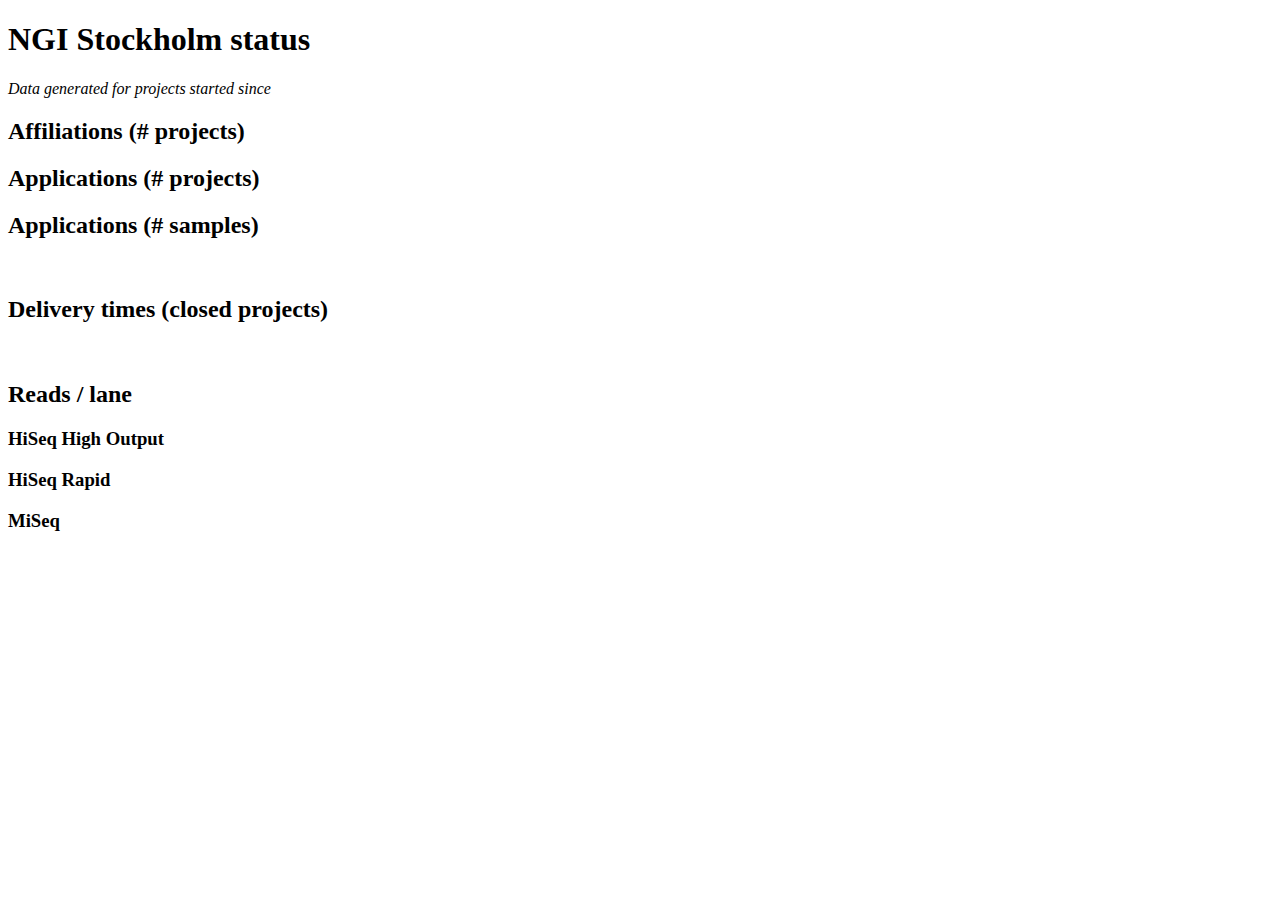
==== external_kpis.html @ 8645093e "Merge 2b19dd097eb57175bb2899e0516b10367a670256 into 028d0b19b95a20d3004998295c7057259f23abaa" ====
<!DOCTYPE html>
<html lang="en">
	<head>
		<meta charset="utf-8">
		<title>NGI Stockholm status</title>
		<script type="text/javascript" src="../d3/d3.v3.js"></script>
		<script type="text/javascript" src="external_kpis.js"></script>
        <link rel="stylesheet" type="text/css" href="external_kpis.css">
		
	</head>
	<body>
		<h1>NGI Stockholm status</h1>
		<p id="date_info"><em>Data generated for projects started since <span id="date"></span></em></p>
		<div id="affiliations">
			<h2>Affiliations (# projects)</h2>
		</div>
		<div id="application_projects">
			<h2>Applications (# projects)</h2>			
		</div>
		<div id="application_samples">
			<h2>Applications (# samples)</h2>			
		</div>
		<br class="clear">
		<div id="delivery_times">
			<h2>Delivery times (closed projects)</h2>
		</div>
		<br class="clear">
		<div id="reads_per_lane">
			<h2>Reads / lane</h2>
			<div id="ho_reads_per_lane" class="reads_per_lane">
				<h3>HiSeq High Output</h3>			
			</div>
			<div id="rapid_reads_per_lane" class="reads_per_lane">
				<h3>HiSeq Rapid</h3>			
			</div>
			<div id="miseq_reads_per_lane" class="reads_per_lane">
				<h3>MiSeq</h3>			
			</div>
		</div>
		
		<script type="text/javascript">
            var today = new Date(); // today
			//var twelveWeeks = new Date( today.getTime() - 12 * 7 * 1000*60*60*24);
			var oneYear = new Date( today.getTime() - 365 * 1000*60*60*24);
			var firstJuly = new Date("2013-07-01");
			var startDate = oneYear;
			if(startDate < firstJuly) { startDate = firstJuly; }

            //var dateStr = startDate.getFullYear() + "-" + today.getMonth() + "-" + today.getDate();    
            startDateFormat = d3.time.format("%e %B, %Y");
			//var dateStr = startDate.toDateString();    
			var dateStr = startDateFormat(startDate);    
			d3.select("#date")
                .text(dateStr);
			
			//var delTimeUrl ="testdata.json";
			//var url = "http://localhost:8888/dev/external_kpis/getCouchDbData.php?view=projects?group_level=1";
			//var delTimeUrl ="getCouchDbData.php?db=projects&design=kpi_external&view=projects&group_level=1";
			var delTimeUrl ="getCouchDbData.php?db=projects&design=kpi_external&view=projects&reduce=false";
			d3.json(delTimeUrl, function(json) {
				var dataset = makeDeltimeDataset(json, startDate);
				//console.log(dataset);
				drawDelTimes(dataset);
				
			});
			//var delTimeUrlNew ="getCouchDbData.php?db=projects&design=kpi_external&view=projects&reduce=false";
			//d3.json(delTimeUrlNew, function(json) {
			//	var newDataset = makeDeltimeDataset2(json, startDate); // testing
			//	console.log(newDataset);
			//	//drawDelTimes(newDataset);
			//	
			//});

			var applProjUrl = "getCouchDbData.php?db=projects&design=kpi_external&view=applications_projects&reduce=false";
			d3.json(applProjUrl, function(json) {
				//var dataset = json.rows;
				var dataset = makeApplProjDataset(json, startDate);
				//console.log(dataset);
				drawApplProj(dataset);
				
			});
			var applSampleUrl = "getCouchDbData.php?db=projects&design=kpi_external&view=applications_samples&reduce=false";
			d3.json(applSampleUrl, function(json) {
				//var dataset = json.rows;
				var dataset = makeApplSampleDataset(json, startDate);
				//console.log(dataset);
				drawApplSample(dataset);
				
			});
			//var readsUrl ="testdata_histo.json";
			var readsUrl = "getCouchDbData.php?db=flowcells&design=reads&view=per_lane&reduce=false";
			d3.json(readsUrl, function(json) {
				//var data = makeReadsDataset(json);
				var hoData = makeReadsDataset(json, startDate, "HighOutput");
				var rapidData = makeReadsDataset(json, startDate, "RapidRun");
				var miseqData = makeReadsDataset(json, startDate, "MiSeq");
				//console.log(dataset);
				drawReads(hoData, "ho_reads_per_lane");
				drawReads(rapidData, "rapid_reads_per_lane");
				drawReads(miseqData, "miseq_reads_per_lane");				
			});
			
			var affUrl = "getCouchDbData.php?db=projects&design=kpi_external&view=date_affiliation&reduce=false";
			d3.json(affUrl, function(json) {
				var dataset = makeAffiliationDataset(json, startDate);
				//console.log(dataset);
				//console.log(newDataset);
				drawAffiliationProj(dataset, "affiliations");
				
			});
			
			
		</script>
	</body>
</html>
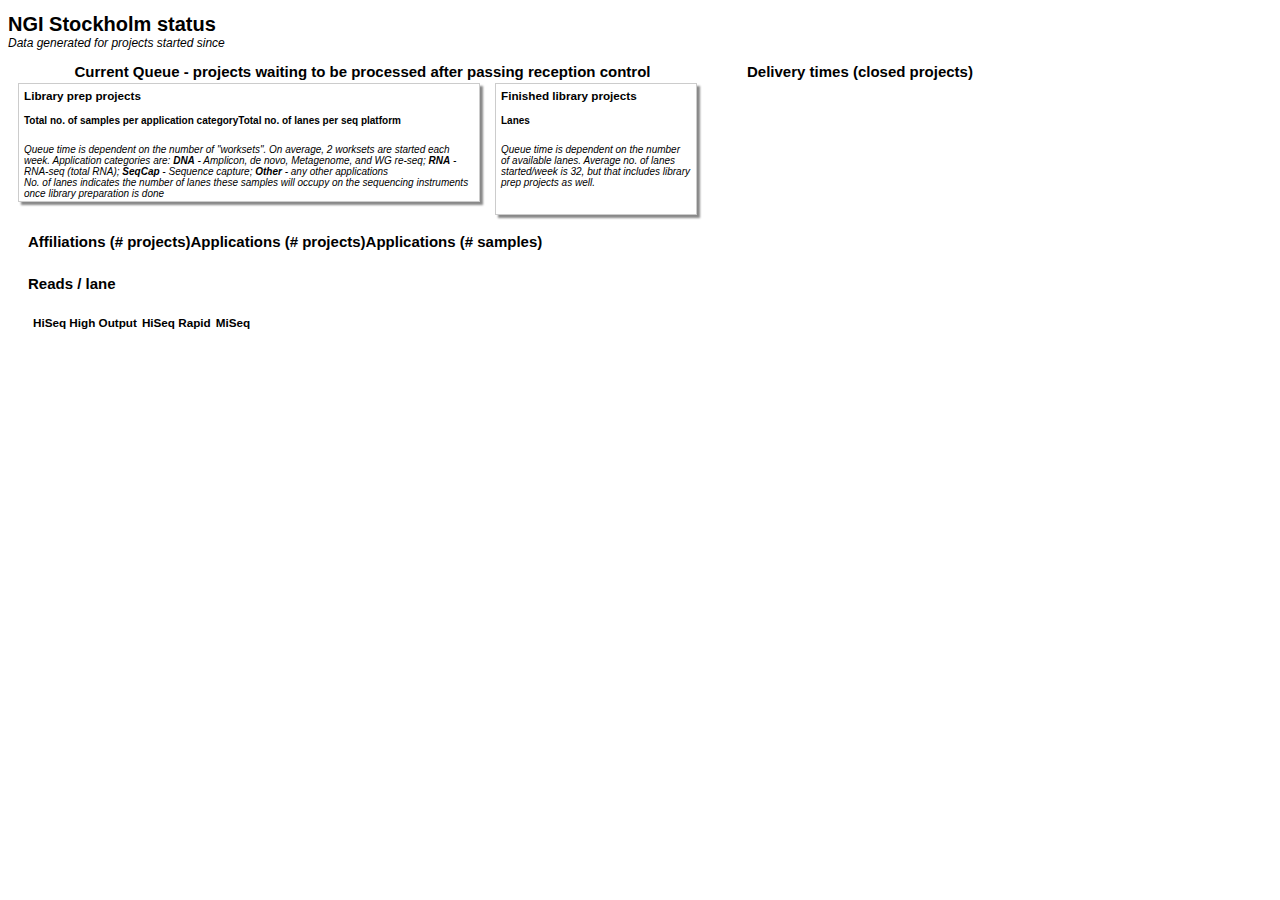
==== commit c5a940c7: "Minor text edit" ====
--- a/external_kpis.html
+++ b/external_kpis.html
@@ -3,14 +3,63 @@
 	<head>
 		<meta charset="utf-8">
 		<title>NGI Stockholm status</title>
-		<script type="text/javascript" src="../d3/d3.v3.js"></script>
+		<!--<script type="text/javascript" src="../d3/d3.v3.js"></script>-->
+		<script type="text/javascript" src="d3/d3.v3.js"></script>
+		<script type="text/javascript" src="d3/colorbrewer.js"></script>
 		<script type="text/javascript" src="external_kpis.js"></script>
         <link rel="stylesheet" type="text/css" href="external_kpis.css">
 		
 	</head>
 	<body>
+        <!--Empty invisible tooltip div-->
+        <div class="tooltip" style="opacity: 0"></div>
+
 		<h1>NGI Stockholm status</h1>
 		<p id="date_info"><em>Data generated for projects started since <span id="date"></span></em></p>
+
+		<div id="queue">
+			<h2 style="margin-bottom: 3px">Current Queue - projects waiting to be processed after passing reception control</h2>
+			<div id="load_charts">
+				<div id="queue_lp_load">
+					<h3 style="float: left; margin: 5px 0 0 0">Library prep projects</h3>
+
+					<br class="clear">
+					
+					<div id="queue_sample_load_lp">
+						<h4 style="float: left">Total no. of samples per application category</h4>
+						<br class="clear">
+					</div>
+					<div id="queue_lane_load_lp">
+						<h4>Total no. of lanes per seq platform</h4>
+					</div>
+					<br class="clear">
+					<div id="explanation_lp">
+						<em>Queue time is dependent on the number of "worksets". On average, 2 worksets are started each week. Application categories are: <strong>DNA</strong> - Amplicon, de novo, Metagenome, and WG re-seq; <strong>RNA</strong> - RNA-seq (total RNA); <strong>SeqCap</strong> - Sequence capture; <strong>Other</strong> - any other applications</em>
+						<br>
+						<em>No. of lanes indicates the number of lanes these samples will occupy on the sequencing instruments once library preparation is done</em>
+					</div>
+						
+				</div>
+				<div id="queue_fl_load">
+					<h3 style="margin: 5px 0 0 0">Finished library projects</h3>
+					<div id="queue_lane_load_fl">
+						<h4>Lanes</h4>            
+					</div>
+					<br class="clear">
+					<div id="explanation_fl" style="margin-bottom: 26px"> <!--To make the bottom line up with the panel on the left that has more text-->
+						<em>Queue time is dependent on the number of available lanes. Average no. of lanes started/week is 32, but that includes library prep projects as well.</em>
+					</div>
+				</div>
+				
+			</div>
+		</div>
+		
+		<div id="delivery_times">
+			<h2>Delivery times (closed projects)</h2>
+			<div id="delivery_times_plot"></div>
+		</div>
+		<br class="clear">
+		
 		<div id="affiliations">
 			<h2>Affiliations (# projects)</h2>
 		</div>
@@ -21,12 +70,8 @@
 			<h2>Applications (# samples)</h2>			
 		</div>
 		<br class="clear">
-		<div id="delivery_times">
-			<h2>Delivery times (closed projects)</h2>
-		</div>
-		<br class="clear">
 		<div id="reads_per_lane">
-			<h2>Reads / lane</h2>
+			<h2 style="text-align: left">Reads / lane</h2>
 			<div id="ho_reads_per_lane" class="reads_per_lane">
 				<h3>HiSeq High Output</h3>			
 			</div>
@@ -109,6 +154,30 @@
 				
 			});
 			
+			// Queue vizualisation
+			var queueUrl = "getCouchDbData.php?db=projects&design=genomics-dashboard&view=dates_and_load_per_sample&reduce=false";
+			d3.json(queueUrl, function(sample_json) {
+			    //Generate data sets
+				var sampleQueue = generateQueueSampleStackDataset(sample_json, today);
+				var libprepLaneQueue = generateQueueLaneLPStackDataset(sample_json, today);
+				var finlibLaneQueue = generateQueueLaneFLStackDataset(sample_json, today);
+		        
+				//Set the 'normal' max values for the different load visualizations
+				var queueLpSampleLoadNormalMax = 200; //# samples in queue for libprep
+				var queueLpLaneLoadNormalMax = 60; //# lanes worth of samples in queue for libprep
+				var queueFlLaneLoadNormalMax = 30; //# lanes of finished libraries in queue for sequencing
+				
+				var plot_width = 600;
+				var bar_width = plot_width / 8;
+				var panelHeights = 250;
+				drawStackedBars (sampleQueue, "queue_sample_load_lp", bar_width * 4, panelHeights, "samples", true, queueLpSampleLoadNormalMax, true);
+				drawStackedBars (libprepLaneQueue, "queue_lane_load_lp", bar_width * 2, panelHeights, "lanes", false, queueLpLaneLoadNormalMax, false);
+				drawStackedBars (finlibLaneQueue, "queue_lane_load_fl", bar_width * 2, panelHeights, "lanes", false, queueFlLaneLoadNormalMax, false);
+				
+				//console.log(sampleQueue);
+				
+			});
+			
 			
 		</script>
 	</body>
--- a/external_kpis.css
+++ b/external_kpis.css
@@ -0,0 +1,203 @@
+text {
+    font-family: sans-serif;
+    font-size: 12px;
+    fill: white;
+}
+#application_projects,
+#application_samples{
+    float: left;
+    margin: 5px 0px 0px 0px;
+}
+#affiliations {
+    float: left;
+    margin: 5px 0px 0px 20px;
+}
+#delivery_times {
+    float: left;
+    /*margin-left: 30px;*/
+    /*margin-right: 10px;*/
+    margin: 0px 20px 20px 40px;
+}
+#delivery_times_plot{
+    padding-top:100px;
+}
+
+#reads_per_lane {
+    margin-left: 20px;
+}
+#date_info {
+    font: 12px sans-serif;    
+    margin: 0px 0px 0px 0px;
+}
+h1 {
+    margin-bottom: 0px;    
+}
+h2 {
+    text-align: center;
+}
+.reads_per_lane {
+    float: left;
+    margin-left: 5px;
+}
+
+br.clear {
+    clear: both;
+}
+
+body {
+    font: 10px sans-serif;
+}
+
+.bar rect {
+    fill: steelblue;
+    shape-rendering: crispEdges;
+}
+
+.bar text {
+    fill: #fff;
+    /*fill: #000;*/
+    font-size: 9px;
+}
+/*#reads_per_lane text {*/
+/*	fill: #000;	*/
+/*}*/
+.axis path, .axis line {
+    fill: none;
+    stroke: #000;
+    shape-rendering: crispEdges;
+}
+.tick text {
+    fill: #000;
+    font-size: 11px;
+}
+.axis_label {
+  font-family: sans-serif;
+  font-size: 12px;
+  fill: #CCCCCC;
+  fill: #000;
+  text-anchor: middle;
+  text-anchor: end;
+}
+
+/*Queue stacked bar panels*/
+#queue {
+  float: left;
+  margin-left: 10px;
+  margin-right: 0px;
+}
+#load_charts {
+  float: left;
+  margin-left: 0px;
+/*  background-image: linear-gradient(bottom, rgb(21,21,21) 18%, rgb(93,93,93) 59%);
+  background-image: -o-linear-gradient(bottom, rgb(21,21,21) 18%, rgb(93,93,93) 59%);
+  background-image: -moz-linear-gradient(bottom, rgb(21,21,21) 18%, rgb(93,93,93) 59%);
+  background-image: -webkit-linear-gradient(bottom, rgb(21,21,21) 18%, rgb(93,93,93) 59%);
+  background-image: -ms-linear-gradient(bottom, rgb(21,21,21) 18%, rgb(93,93,93) 59%);  
+  background-image: -webkit-gradient(
+      linear,
+      left bottom,
+      left top,
+      color-stop(0.18, rgb(21,21,21)),
+      color-stop(0.59, rgb(93,93,93))
+  );
+*/
+}
+#queue svg {
+  /*width: 200px;*/
+  /*height: 500px;*/
+  /*border: solid 1px #ccc;*/
+  font: 10px sans-serif;
+  /*fill: #CCC;*/
+  fill: #000;
+  /*fill: #FFF;*/
+  shape-rendering: crispEdges;
+}
+
+#queue svg text{
+  /*width: 200px;*/
+  /*height: 500px;*/
+  /*border: solid 1px #ccc;*/
+  font: 10px sans-serif;
+  /*fill: #CCC;*/
+  fill: #000;
+  /*fill: #FFF;*/
+  /*shape-rendering: crispEdges;*/
+}
+
+#queue svg .rule{
+    fill: #000;
+}
+#queue svg .rule text{
+    stroke: none;
+}
+
+/*#queue svg #tooltipA, #tooltipB {*/
+svg #tooltipA, #tooltipB { 
+  /*fill: #FFC978;*/
+  /*fill: #FFC447;*/
+  fill: #333;
+  stroke: none;
+}
+#queue_lp_load {
+    float: left;
+    margin-top: 0px;
+    padding-left: 5px;
+    padding-right: 5px;
+    border-color: #ccc;
+    border-style: solid;
+    border-width: 1px;
+    box-shadow: 3px 3px 2px #888888;
+
+
+}
+#queue_sample_load_lp {
+    float: left;
+    margin-top: 0px;
+    margin-left: 0px;
+
+}
+#queue_fl_load {
+    float: left;
+    margin-top: 0px;
+    margin-right: 10px;
+    margin-left: 15px;
+    padding-left: 5px;
+    padding-right: 5px;
+    border-color: #ccc;
+    border-style: solid;
+    border-width: 1px;
+    box-shadow: 3px 3px 2px #888888;
+    
+}
+
+#queue_lane_load_lp,
+#queue_lane_load_fl {
+    float: left;
+    margin-top: 0px;
+    margin-left: 0px;
+    margin-right: 0px;
+}
+
+#explanation_lp{
+    margin: 5px 0 2px 0;
+    width: 450px;
+}
+
+#explanation_fl{
+    margin: 5px 0 2px 0;
+    width: 190px;
+}
+
+div.tooltip {	
+    position: absolute;			
+    text-align: center;			
+    width: 60px;					
+    height: 26px;					
+    padding: 2px;				
+    font: 11px sans-serif;
+    color: #FFF;
+    background: lightsteelblue;	
+    border: 0px;		
+    border-radius: 8px;			
+    pointer-events: none;			
+}
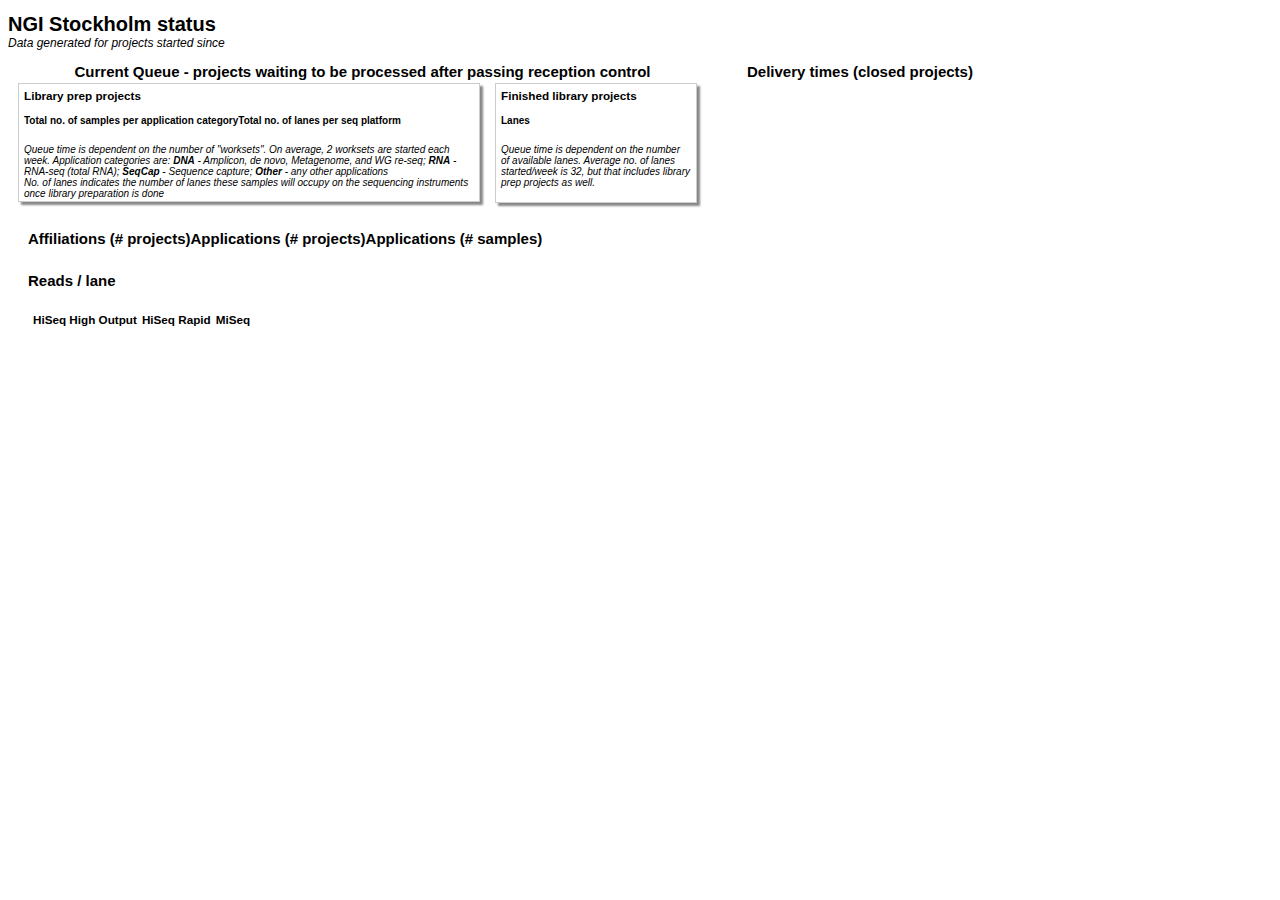
==== commit 2303f205: "Minor layout polishing" ====
--- a/external_kpis.html
+++ b/external_kpis.html
@@ -46,7 +46,7 @@
 						<h4>Lanes</h4>            
 					</div>
 					<br class="clear">
-					<div id="explanation_fl" style="margin-bottom: 26px"> <!--To make the bottom line up with the panel on the left that has more text-->
+					<div id="explanation_fl" style="margin-bottom: 14px"> <!--To make the bottom line up with the panel on the left that has more text-->
 						<em>Queue time is dependent on the number of available lanes. Average no. of lanes started/week is 32, but that includes library prep projects as well.</em>
 					</div>
 				</div>
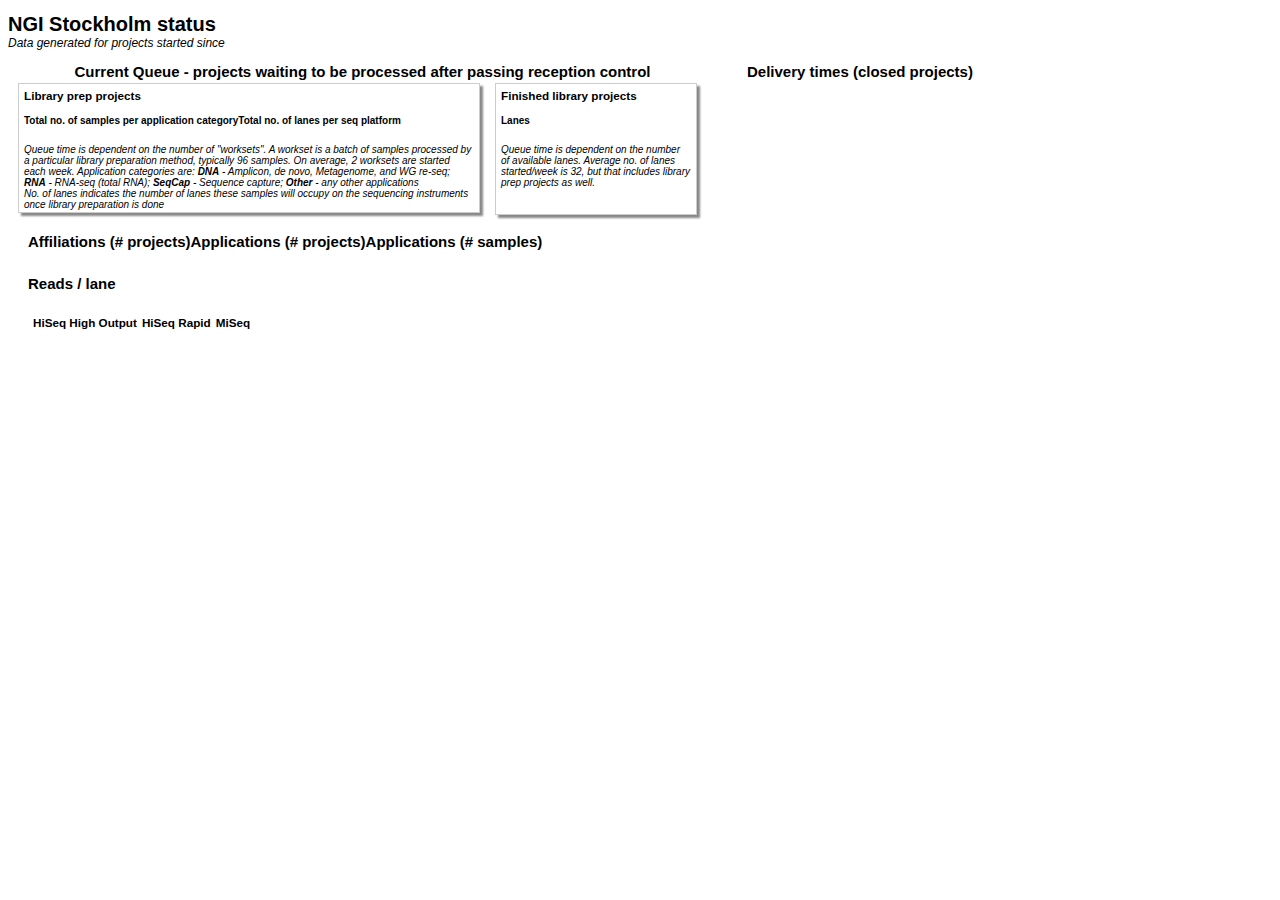
==== commit d107c922: "Updated explanatory text for queue visualization" ====
--- a/external_kpis.html
+++ b/external_kpis.html
@@ -34,7 +34,7 @@
 					</div>
 					<br class="clear">
 					<div id="explanation_lp">
-						<em>Queue time is dependent on the number of "worksets". On average, 2 worksets are started each week. Application categories are: <strong>DNA</strong> - Amplicon, de novo, Metagenome, and WG re-seq; <strong>RNA</strong> - RNA-seq (total RNA); <strong>SeqCap</strong> - Sequence capture; <strong>Other</strong> - any other applications</em>
+						<em>Queue time is dependent on the number of "worksets". A workset is a batch of samples processed by a particular library preparation method, typically 96 samples. On average, 2 worksets are started each week. Application categories are: <strong>DNA</strong> - Amplicon, de novo, Metagenome, and WG re-seq; <strong>RNA</strong> - RNA-seq (total RNA); <strong>SeqCap</strong> - Sequence capture; <strong>Other</strong> - any other applications</em>
 						<br>
 						<em>No. of lanes indicates the number of lanes these samples will occupy on the sequencing instruments once library preparation is done</em>
 					</div>
@@ -46,7 +46,7 @@
 						<h4>Lanes</h4>            
 					</div>
 					<br class="clear">
-					<div id="explanation_fl" style="margin-bottom: 14px"> <!--To make the bottom line up with the panel on the left that has more text-->
+					<div id="explanation_fl" style="margin-bottom: 26px"> <!--To make the bottom line up with the panel on the left that has more text-->
 						<em>Queue time is dependent on the number of available lanes. Average no. of lanes started/week is 32, but that includes library prep projects as well.</em>
 					</div>
 				</div>
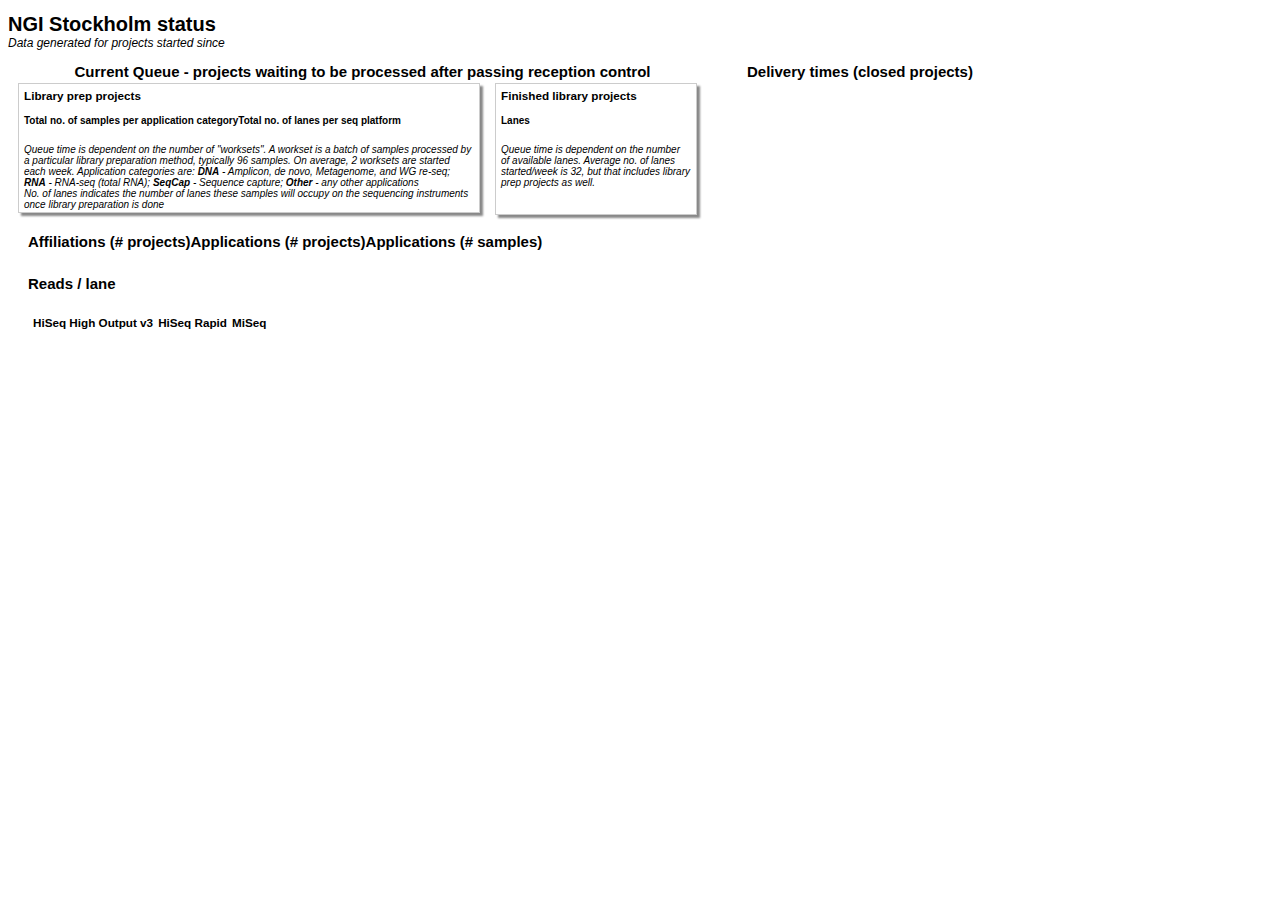
==== commit 5aa6b0ad: "Changed title of Reads / lane plot for HO to specify v3" ====
--- a/external_kpis.html
+++ b/external_kpis.html
@@ -3,9 +3,7 @@
 	<head>
 		<meta charset="utf-8">
 		<title>NGI Stockholm status</title>
-		<!--<script type="text/javascript" src="../d3/d3.v3.js"></script>-->
 		<script type="text/javascript" src="d3/d3.v3.js"></script>
-		<script type="text/javascript" src="d3/colorbrewer.js"></script>
 		<script type="text/javascript" src="external_kpis.js"></script>
         <link rel="stylesheet" type="text/css" href="external_kpis.css">
 		
@@ -34,9 +32,15 @@
 					</div>
 					<br class="clear">
 					<div id="explanation_lp">
-						<em>Queue time is dependent on the number of "worksets". A workset is a batch of samples processed by a particular library preparation method, typically 96 samples. On average, 2 worksets are started each week. Application categories are: <strong>DNA</strong> - Amplicon, de novo, Metagenome, and WG re-seq; <strong>RNA</strong> - RNA-seq (total RNA); <strong>SeqCap</strong> - Sequence capture; <strong>Other</strong> - any other applications</em>
+						<em>Queue time is dependent on the number of "worksets". A workset is a batch of samples processed
+						by a particular library preparation method, typically 96 samples. On average, 2 worksets are
+						started each week. Application categories are: <strong>DNA</strong> - Amplicon, de novo,
+						Metagenome, and WG re-seq; <strong>RNA</strong> - RNA-seq (total RNA);
+						<strong>SeqCap</strong> - Sequence capture; <strong>Other</strong> - any other
+						applications</em>
 						<br>
-						<em>No. of lanes indicates the number of lanes these samples will occupy on the sequencing instruments once library preparation is done</em>
+						<em>No. of lanes indicates the number of lanes these samples will occupy on the sequencing
+						instruments once library preparation is done</em>
 					</div>
 						
 				</div>
@@ -47,7 +51,8 @@
 					</div>
 					<br class="clear">
 					<div id="explanation_fl" style="margin-bottom: 26px"> <!--To make the bottom line up with the panel on the left that has more text-->
-						<em>Queue time is dependent on the number of available lanes. Average no. of lanes started/week is 32, but that includes library prep projects as well.</em>
+						<em>Queue time is dependent on the number of available lanes. Average no. of lanes started/week
+							is 32, but that includes library prep projects as well.</em>
 					</div>
 				</div>
 				
@@ -73,7 +78,7 @@
 		<div id="reads_per_lane">
 			<h2 style="text-align: left">Reads / lane</h2>
 			<div id="ho_reads_per_lane" class="reads_per_lane">
-				<h3>HiSeq High Output</h3>			
+				<h3>HiSeq High Output v3</h3>			
 			</div>
 			<div id="rapid_reads_per_lane" class="reads_per_lane">
 				<h3>HiSeq Rapid</h3>			
@@ -85,22 +90,16 @@
 		
 		<script type="text/javascript">
             var today = new Date(); // today
-			//var twelveWeeks = new Date( today.getTime() - 12 * 7 * 1000*60*60*24);
 			var oneYear = new Date( today.getTime() - 365 * 1000*60*60*24);
 			var firstJuly = new Date("2013-07-01");
 			var startDate = oneYear;
 			if(startDate < firstJuly) { startDate = firstJuly; }
 
-            //var dateStr = startDate.getFullYear() + "-" + today.getMonth() + "-" + today.getDate();    
             startDateFormat = d3.time.format("%e %B, %Y");
-			//var dateStr = startDate.toDateString();    
 			var dateStr = startDateFormat(startDate);    
 			d3.select("#date")
                 .text(dateStr);
 			
-			//var delTimeUrl ="testdata.json";
-			//var url = "http://localhost:8888/dev/external_kpis/getCouchDbData.php?view=projects?group_level=1";
-			//var delTimeUrl ="getCouchDbData.php?db=projects&design=kpi_external&view=projects&group_level=1";
 			var delTimeUrl ="getCouchDbData.php?db=projects&design=kpi_external&view=projects&reduce=false";
 			d3.json(delTimeUrl, function(json) {
 				var dataset = makeDeltimeDataset(json, startDate);
@@ -108,34 +107,25 @@
 				drawDelTimes(dataset);
 				
 			});
-			//var delTimeUrlNew ="getCouchDbData.php?db=projects&design=kpi_external&view=projects&reduce=false";
-			//d3.json(delTimeUrlNew, function(json) {
-			//	var newDataset = makeDeltimeDataset2(json, startDate); // testing
-			//	console.log(newDataset);
-			//	//drawDelTimes(newDataset);
-			//	
-			//});
 
 			var applProjUrl = "getCouchDbData.php?db=projects&design=kpi_external&view=applications_projects&reduce=false";
 			d3.json(applProjUrl, function(json) {
-				//var dataset = json.rows;
 				var dataset = makeApplProjDataset(json, startDate);
 				//console.log(dataset);
 				drawApplProj(dataset);
 				
 			});
+
 			var applSampleUrl = "getCouchDbData.php?db=projects&design=kpi_external&view=applications_samples&reduce=false";
 			d3.json(applSampleUrl, function(json) {
-				//var dataset = json.rows;
 				var dataset = makeApplSampleDataset(json, startDate);
 				//console.log(dataset);
 				drawApplSample(dataset);
 				
 			});
-			//var readsUrl ="testdata_histo.json";
+
 			var readsUrl = "getCouchDbData.php?db=flowcells&design=reads&view=per_lane&reduce=false";
 			d3.json(readsUrl, function(json) {
-				//var data = makeReadsDataset(json);
 				var hoData = makeReadsDataset(json, startDate, "HighOutput");
 				var rapidData = makeReadsDataset(json, startDate, "RapidRun");
 				var miseqData = makeReadsDataset(json, startDate, "MiSeq");
--- a/external_kpis.css
+++ b/external_kpis.css
@@ -58,9 +58,6 @@
     /*fill: #000;*/
     font-size: 9px;
 }
-/*#reads_per_lane text {*/
-/*	fill: #000;	*/
-/*}*/
 .axis path, .axis line {
     fill: none;
     stroke: #000;
@@ -88,40 +85,16 @@
 #load_charts {
   float: left;
   margin-left: 0px;
-/*  background-image: linear-gradient(bottom, rgb(21,21,21) 18%, rgb(93,93,93) 59%);
-  background-image: -o-linear-gradient(bottom, rgb(21,21,21) 18%, rgb(93,93,93) 59%);
-  background-image: -moz-linear-gradient(bottom, rgb(21,21,21) 18%, rgb(93,93,93) 59%);
-  background-image: -webkit-linear-gradient(bottom, rgb(21,21,21) 18%, rgb(93,93,93) 59%);
-  background-image: -ms-linear-gradient(bottom, rgb(21,21,21) 18%, rgb(93,93,93) 59%);  
-  background-image: -webkit-gradient(
-      linear,
-      left bottom,
-      left top,
-      color-stop(0.18, rgb(21,21,21)),
-      color-stop(0.59, rgb(93,93,93))
-  );
-*/
 }
 #queue svg {
-  /*width: 200px;*/
-  /*height: 500px;*/
-  /*border: solid 1px #ccc;*/
   font: 10px sans-serif;
-  /*fill: #CCC;*/
   fill: #000;
-  /*fill: #FFF;*/
   shape-rendering: crispEdges;
 }
 
 #queue svg text{
-  /*width: 200px;*/
-  /*height: 500px;*/
-  /*border: solid 1px #ccc;*/
   font: 10px sans-serif;
-  /*fill: #CCC;*/
   fill: #000;
-  /*fill: #FFF;*/
-  /*shape-rendering: crispEdges;*/
 }
 
 #queue svg .rule{
@@ -133,8 +106,6 @@
 
 /*#queue svg #tooltipA, #tooltipB {*/
 svg #tooltipA, #tooltipB { 
-  /*fill: #FFC978;*/
-  /*fill: #FFC447;*/
   fill: #333;
   stroke: none;
 }
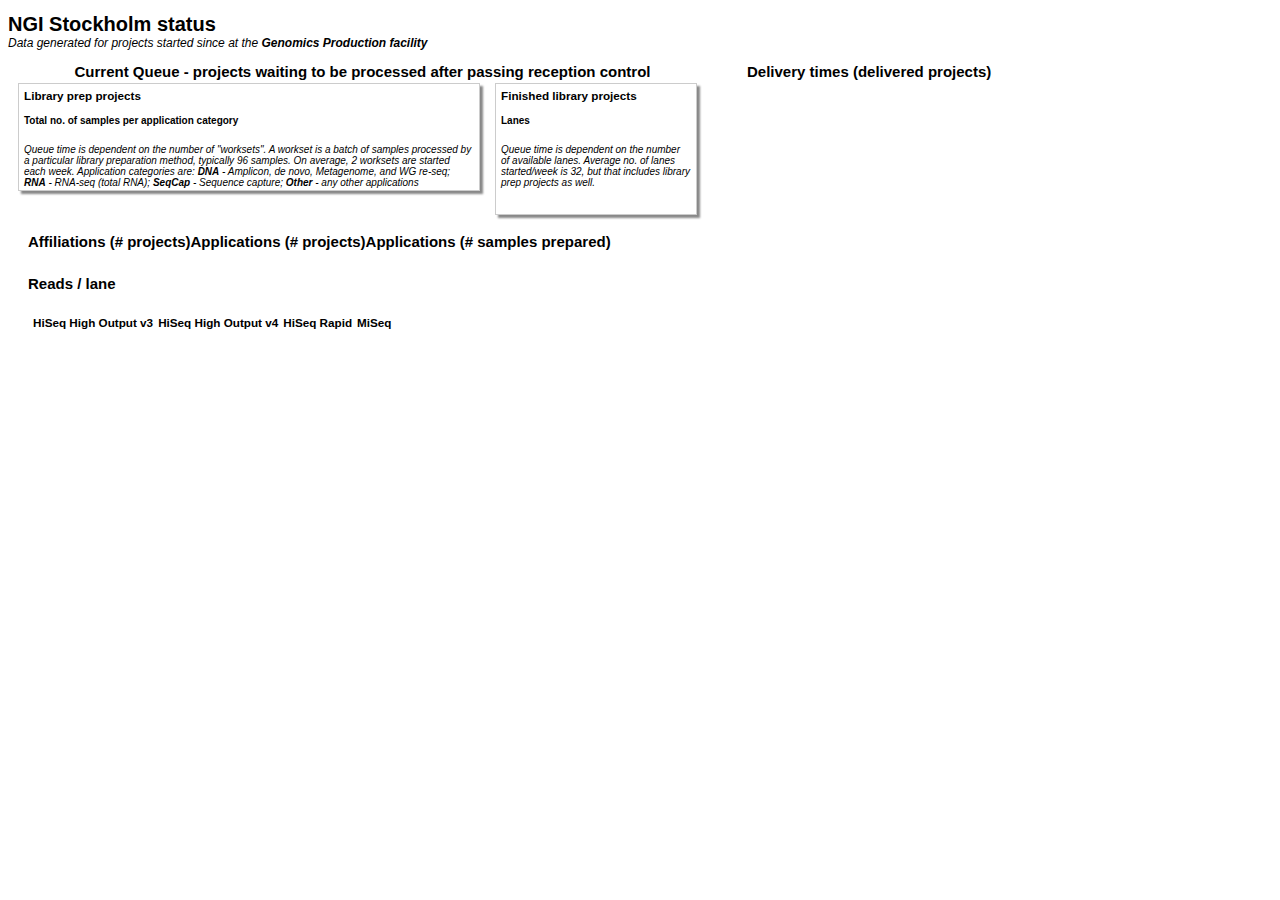
==== commit 06d53583: "Changed heading for del times pie chart" ====
--- a/external_kpis.html
+++ b/external_kpis.html
@@ -13,7 +13,7 @@
         <div class="tooltip" style="opacity: 0"></div>
 
 		<h1>NGI Stockholm status</h1>
-		<p id="date_info"><em>Data generated for projects started since <span id="date"></span></em></p>
+		<p id="date_info"><em>Data generated for projects started since <span id="date"></span> at the <strong>Genomics Production facility</strong></em></p>
 
 		<div id="queue">
 			<h2 style="margin-bottom: 3px">Current Queue - projects waiting to be processed after passing reception control</h2>
@@ -27,9 +27,6 @@
 						<h4 style="float: left">Total no. of samples per application category</h4>
 						<br class="clear">
 					</div>
-					<div id="queue_lane_load_lp">
-						<h4>Total no. of lanes per seq platform</h4>
-					</div>
 					<br class="clear">
 					<div id="explanation_lp">
 						<em>Queue time is dependent on the number of "worksets". A workset is a batch of samples processed
@@ -38,9 +35,6 @@
 						Metagenome, and WG re-seq; <strong>RNA</strong> - RNA-seq (total RNA);
 						<strong>SeqCap</strong> - Sequence capture; <strong>Other</strong> - any other
 						applications</em>
-						<br>
-						<em>No. of lanes indicates the number of lanes these samples will occupy on the sequencing
-						instruments once library preparation is done</em>
 					</div>
 						
 				</div>
@@ -60,7 +54,7 @@
 		</div>
 		
 		<div id="delivery_times">
-			<h2>Delivery times (closed projects)</h2>
+			<h2>Delivery times (delivered projects)</h2>
 			<div id="delivery_times_plot"></div>
 		</div>
 		<br class="clear">
@@ -72,13 +66,16 @@
 			<h2>Applications (# projects)</h2>			
 		</div>
 		<div id="application_samples">
-			<h2>Applications (# samples)</h2>			
+			<h2>Applications (# samples prepared)</h2>			
 		</div>
 		<br class="clear">
 		<div id="reads_per_lane">
 			<h2 style="text-align: left">Reads / lane</h2>
 			<div id="ho_reads_per_lane" class="reads_per_lane">
 				<h3>HiSeq High Output v3</h3>			
+			</div>
+			<div id="hov4_reads_per_lane" class="reads_per_lane">
+				<h3>HiSeq High Output v4</h3>			
 			</div>
 			<div id="rapid_reads_per_lane" class="reads_per_lane">
 				<h3>HiSeq Rapid</h3>			
@@ -118,7 +115,7 @@
 
 			var applSampleUrl = "getCouchDbData.php?db=projects&design=kpi_external&view=applications_samples&reduce=false";
 			d3.json(applSampleUrl, function(json) {
-				var dataset = makeApplSampleDataset(json, startDate);
+				var dataset = makeApplSampleDataset(json, startDate, false); // exclude Finished library samples
 				//console.log(dataset);
 				drawApplSample(dataset);
 				
@@ -127,10 +124,12 @@
 			var readsUrl = "getCouchDbData.php?db=flowcells&design=reads&view=per_lane&reduce=false";
 			d3.json(readsUrl, function(json) {
 				var hoData = makeReadsDataset(json, startDate, "HighOutput");
+				var hov4Data = makeReadsDataset(json, startDate, "RapidHighOutput");
 				var rapidData = makeReadsDataset(json, startDate, "RapidRun");
 				var miseqData = makeReadsDataset(json, startDate, "MiSeq");
 				//console.log(dataset);
 				drawReads(hoData, "ho_reads_per_lane");
+				drawReads(hov4Data, "hov4_reads_per_lane");
 				drawReads(rapidData, "rapid_reads_per_lane");
 				drawReads(miseqData, "miseq_reads_per_lane");				
 			});
@@ -149,19 +148,16 @@
 			d3.json(queueUrl, function(sample_json) {
 			    //Generate data sets
 				var sampleQueue = generateQueueSampleStackDataset(sample_json, today);
-				var libprepLaneQueue = generateQueueLaneLPStackDataset(sample_json, today);
 				var finlibLaneQueue = generateQueueLaneFLStackDataset(sample_json, today);
 		        
 				//Set the 'normal' max values for the different load visualizations
 				var queueLpSampleLoadNormalMax = 200; //# samples in queue for libprep
-				var queueLpLaneLoadNormalMax = 60; //# lanes worth of samples in queue for libprep
 				var queueFlLaneLoadNormalMax = 30; //# lanes of finished libraries in queue for sequencing
 				
 				var plot_width = 600;
 				var bar_width = plot_width / 8;
 				var panelHeights = 250;
 				drawStackedBars (sampleQueue, "queue_sample_load_lp", bar_width * 4, panelHeights, "samples", true, queueLpSampleLoadNormalMax, true);
-				drawStackedBars (libprepLaneQueue, "queue_lane_load_lp", bar_width * 2, panelHeights, "lanes", false, queueLpLaneLoadNormalMax, false);
 				drawStackedBars (finlibLaneQueue, "queue_lane_load_fl", bar_width * 2, panelHeights, "lanes", false, queueFlLaneLoadNormalMax, false);
 				
 				//console.log(sampleQueue);
